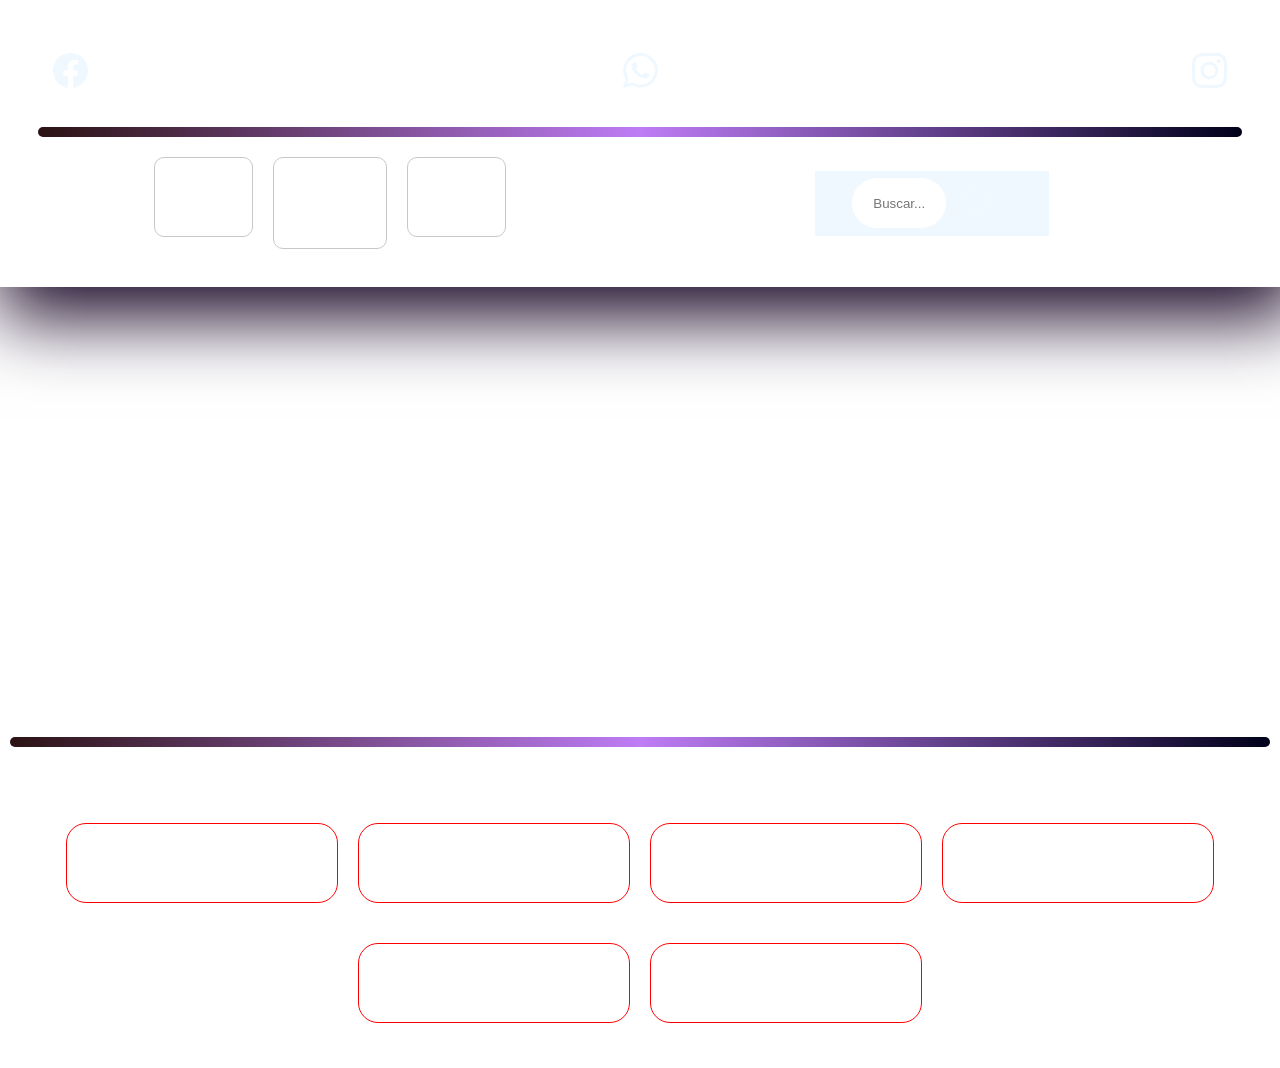
==== assets/contenido/lucifer/lucifer.html @ 85f83e7a "inicio" ====
<!DOCTYPE html>
<html lang="en">
<head>
    <meta charset="UTF-8">
    <meta name="viewport" content="width=device-width, initial-scale=1.0">
    <link rel="stylesheet" href="style.css">
    <title>Lucifer</title>
</head>
<body>
    <header>
        <div class="redes">
        <a href="facebook.com"><svg xmlns="http://www.w3.org/2000/svg" fill="currentColor" class="bi bi-facebook" viewBox="0 0 16 16"><path d="M16 8.049c0-4.446-3.582-8.05-8-8.05C3.58 0-.002 3.603-.002 8.05c0 4.017 2.926 7.347 6.75 7.951v-5.625h-2.03V8.05H6.75V6.275c0-2.017 1.195-3.131 3.022-3.131.876 0 1.791.157 1.791.157v1.98h-1.009c-.993 0-1.303.621-1.303 1.258v1.51h2.218l-.354 2.326H9.25V16c3.824-.604 6.75-3.934 6.75-7.951z"/></svg></a>
        <a href="whatsapp.com"><svg xmlns="http://www.w3.org/2000/svg" fill="currentColor" class="bi bi-whatsapp" viewBox="0 0 16 16"><path d="M13.601 2.326A7.854 7.854 0 0 0 7.994 0C3.627 0 .068 3.558.064 7.926c0 1.399.366 2.76 1.057 3.965L0 16l4.204-1.102a7.933 7.933 0 0 0 3.79.965h.004c4.368 0 7.926-3.558 7.93-7.93A7.898 7.898 0 0 0 13.6 2.326zM7.994 14.521a6.573 6.573 0 0 1-3.356-.92l-.24-.144-2.494.654.666-2.433-.156-.251a6.56 6.56 0 0 1-1.007-3.505c0-3.626 2.957-6.584 6.591-6.584a6.56 6.56 0 0 1 4.66 1.931 6.557 6.557 0 0 1 1.928 4.66c-.004 3.639-2.961 6.592-6.592 6.592zm3.615-4.934c-.197-.099-1.17-.578-1.353-.646-.182-.065-.315-.099-.445.099-.133.197-.513.646-.627.775-.114.133-.232.148-.43.05-.197-.1-.836-.308-1.592-.985-.59-.525-.985-1.175-1.103-1.372-.114-.198-.011-.304.088-.403.087-.088.197-.232.296-.346.1-.114.133-.198.198-.33.065-.134.034-.248-.015-.347-.05-.099-.445-1.076-.612-1.47-.16-.389-.323-.335-.445-.34-.114-.007-.247-.007-.38-.007a.729.729 0 0 0-.529.247c-.182.198-.691.677-.691 1.654 0 .977.71 1.916.81 2.049.098.133 1.394 2.132 3.383 2.992.47.205.84.326 1.129.418.475.152.904.129 1.246.08.38-.058 1.171-.48 1.338-.943.164-.464.164-.86.114-.943-.049-.084-.182-.133-.38-.232z"/></svg></a>
        <a href="instagram.com"><svg xmlns="http://www.w3.org/2000/svg" fill="currentColor" class="bi bi-instagram" viewBox="0 0 16 16"><path d="M8 0C5.829 0 5.556.01 4.703.048 3.85.088 3.269.222 2.76.42a3.917 3.917 0 0 0-1.417.923A3.927 3.927 0 0 0 .42 2.76C.222 3.268.087 3.85.048 4.7.01 5.555 0 5.827 0 8.001c0 2.172.01 2.444.048 3.297.04.852.174 1.433.372 1.942.205.526.478.972.923 1.417.444.445.89.719 1.416.923.51.198 1.09.333 1.942.372C5.555 15.99 5.827 16 8 16s2.444-.01 3.298-.048c.851-.04 1.434-.174 1.943-.372a3.916 3.916 0 0 0 1.416-.923c.445-.445.718-.891.923-1.417.197-.509.332-1.09.372-1.942C15.99 10.445 16 10.173 16 8s-.01-2.445-.048-3.299c-.04-.851-.175-1.433-.372-1.941a3.926 3.926 0 0 0-.923-1.417A3.911 3.911 0 0 0 13.24.42c-.51-.198-1.092-.333-1.943-.372C10.443.01 10.172 0 7.998 0h.003zm-.717 1.442h.718c2.136 0 2.389.007 3.232.046.78.035 1.204.166 1.486.275.373.145.64.319.92.599.28.28.453.546.598.92.11.281.24.705.275 1.485.039.843.047 1.096.047 3.231s-.008 2.389-.047 3.232c-.035.78-.166 1.203-.275 1.485a2.47 2.47 0 0 1-.599.919c-.28.28-.546.453-.92.598-.28.11-.704.24-1.485.276-.843.038-1.096.047-3.232.047s-2.39-.009-3.233-.047c-.78-.036-1.203-.166-1.485-.276a2.478 2.478 0 0 1-.92-.598 2.48 2.48 0 0 1-.6-.92c-.109-.281-.24-.705-.275-1.485-.038-.843-.046-1.096-.046-3.233 0-2.136.008-2.388.046-3.231.036-.78.166-1.204.276-1.486.145-.373.319-.64.599-.92.28-.28.546-.453.92-.598.282-.11.705-.24 1.485-.276.738-.034 1.024-.044 2.515-.045v.002zm4.988 1.328a.96.96 0 1 0 0 1.92.96.96 0 0 0 0-1.92zm-4.27 1.122a4.109 4.109 0 1 0 0 8.217 4.109 4.109 0 0 0 0-8.217zm0 1.441a2.667 2.667 0 1 1 0 5.334 2.667 2.667 0 0 1 0-5.334z"/></svg></a>
    </div>
    <hr>
    <div class="botons">
        
            <nav>
                <a href="../../inicio.html">Inicio</a>
                <button id="btnAbrirModal">Ver Catálogo</button>
                <a href="../index.html">Inicio</a>
            </nav>
            <div class="search">
                <input type="text" id="search-box" placeholder="Buscar...">
                <svg xmlns="http://www.w3.org/2000/svg" fill="currentColor" class="bi bi-search" viewBox="0 0 16 16" onclick="searchFile()">
                <path d="M11.742 10.344a6.5 6.5 0 1 0-1.397 1.398h-.001c.03.04.062.078.098.115l3.85 3.85a1 1 0 0 0 1.415-1.414l-3.85-3.85a1.007 1.007 0 0 0-.115-.1zM12 6.5a5.5 5.5 0 1 1-11 0 5.5 5.5 0 0 1 11 0z"/>
                </svg>
            </div>
    </div>

    </header>

    <section class="trailer">
        <div class="contenedorTrailer">
            <iframe src="https://www.youtube.com/embed/X4bF_quwNtw" title="Official Trailer | Season 1 | LUCIFER" frameborder="0" allow="accelerometer; autoplay; clipboard-write; encrypted-media; gyroscope; picture-in-picture; web-share" allowfullscreen></iframe>
            <hr>
        </div>
    </section>

    <section class="contenido">
        <div class="contenedorElementos">
            <a href="lucifer/lucifer.html" target="_blank"> <img src="https://www.themoviedb.org/t/p/original/1mZIfEqPCHe76Z6cFEnO60aIRjy.jpg" alt="">Temporada 1</a>
            <a href="lucifer/lucifer.html" target="_blank"> <img src="https://www.themoviedb.org/t/p/original/s4djiNyPI33zSsyh3Frduy3SwHD.jpg" alt="">Temporada 2</a>
            <a href="lucifer/lucifer.html" target="_blank"> <img src="https://vader.news/__export/1631231041281/sites/gadgets/img/2021/09/09/lucifer-netflix-imagen-portada-2.jpg_12105320.jpg" alt="">Temporada 3</a>
            <a href="lucifer/lucifer.html" target="_blank"> <img src="https://es.web.img2.acsta.net/pictures/19/04/16/16/37/0209027.jpg" alt="">Temporada 4</a>
            <a href="lucifer/lucifer.html" target="_blank"> <img src="https://www.formulatv.com/images/series/posters/1100/1112/7_m3.jpg" alt="">Temporada 5</a>
            <a href="lucifer/lucifer.html" target="_blank"> <img src="https://m.media-amazon.com/images/M/MV5BNDJjMzc4NGYtZmFmNS00YWY3LThjMzQtYzJlNGFkZGRiOWI1XkEyXkFqcGdeQXVyMTkxNjUyNQ@@._V1_.jpg" alt="">Temporada 6</a>

        </div>
    </section>


    
        <!-- Fondo oscuro del cuadro modal -->
        <div class="overlay" id="overlay"></div>
    
        <!-- Cuadro modal -->
        <div class="modal" id="modal">
            <!-- Contenido del catálogo -->
            <h2>Catálogo</h2>
            <a href="../Peaky/PeakyBlinders.html">Peaky Blinders</a>
            <p>Elemento 2</p>
            <p>Elemento 3</p>
            <!-- Puedes agregar más elementos según sea necesario -->
            <button onclick="cerrarModal()">Cerrar</button>
        </div>
    
        <script>
            // Función para abrir el cuadro modal
            function abrirModal() {
                document.getElementById('overlay').style.display = 'flex';
                document.getElementById('modal').style.display = 'block';
            }
    
            // Función para cerrar el cuadro modal
            function cerrarModal() {
                document.getElementById('overlay').style.display = 'none';
                document.getElementById('modal').style.display = 'none';
            }
    
            // Evento click en el botón para abrir el cuadro modal
            document.getElementById('btnAbrirModal').addEventListener('click', abrirModal);
        </script>
    
    
</body>
</html>
---- assets/contenido/lucifer/style.css ----
*{
    padding: 0;
    margin: 0;
    box-sizing: border-box;
}
body{
    /*background: linear-gradient(90deg,rgb(182, 230, 245),rgb(176, 176, 245),rgb(172, 241, 207));*/
    background-image: url("https://m.media-amazon.com/images/M/MV5BNDJjMzc4NGYtZmFmNS00YWY3LThjMzQtYzJlNGFkZGRiOWI1XkEyXkFqcGdeQXVyMTkxNjUyNQ@@._V1_.jpg");
    backdrop-filter: blur(10px);
}
header {
    display: flex;
    text-align: center;
    padding: 3%;    
    flex-direction: column;
    font-size: 1.5rpx;
    font-family: Verdana, Geneva, Tahoma, sans-serif;
    box-shadow: 10px 20px 70px 10px rgb(24, 6, 37);
}

header a img{
    width: 100px;
    border-radius: 100px;
    }
    header a{
        text-decoration: none;
    }
    h1{
        color:rgb(34, 10, 49);
        background: rgb(255, 255, 255);
        border-radius: 50px;
    }
a{
    text-decoration: none;
}
header svg{
    width: 35px;
    color: aliceblue;
    margin: 15px;
}
.redes{
    display: flex;
    justify-content: space-between;
}

/*search*/
input{
    height: 50px;
    width: 40%;
    border-radius: 30px;
    border: none;
    text-align: center;
    border: none;
}

.search{
    display: flex;
    margin-top: 0px;
    margin-bottom: 0px;
    justify-content: center;
    align-items: center;
    background-color: aliceblue;
}
.botons.search svg{
    width: 20px;
    color: rgb(255, 255, 255);
    margin-left: 10px;
}
.search svg:hover{
color: rgb(2, 37, 46);
border-radius: 50px;
transform: scale(1.3);
}
#search{
    border: none;
    height: 30px;
    background-color: rgb(255, 255, 255);
    border-radius: 20px;
    color: rgb(51, 51, 51);
}
.botons{
    display: flex;
    justify-content: space-around;
    align-items: center;
}





nav{
    display: flex;
    justify-content: center;
    gap: 20px;
}

nav a,#btnAbrirModal{
    text-decoration: none;
    display: flex;
    justify-content: center;
    align-items: center;
    text-align: center;
    border: solid 1px rgb(201, 199, 199);
    color: rgba(255, 255, 255, 0.885);
    background-color: rgba(255, 255, 255, 0.098);
    backdrop-filter: blur(10px);

    height: 6%;
    border-radius:10px;
    padding: 15%;
}
nav a:hover{
cursor: pointer;
color: black;
background-color: rgb(255, 255, 255);
}


 /* Estilos para el fondo oscuro del cuadro modal */
 .overlay {
    display: none;
    position: fixed;
    top: 0;
    left: 0;
    width: 100%;
    height: 100%;
    background-color: rgba(0, 0, 0, 0.7);
    justify-content: center;
    align-items: center;
}

/* Estilos para el cuadro modal */
.modal {
    color: aliceblue;
    text-align: center;
    display: none;
    position: fixed;
    border: 1px solid white;
    background-color: (90deg, rgb(43, 19, 19), rgb(34, 2, 61), rgb(1, 1, 26));
    backdrop-filter: blur(10px);
    padding: 20px;
    border-radius: 10px;
    box-shadow: 0 4px 8px rgba(0, 0, 0, 0.1);
    height: 50vh;
    width: 60%;
    z-index: 5;
}
.modal a{
    text-decoration: none;
    color: aliceblue;
}
/* Estilo para el botón de abrir el cuadro modal */








.trailer{
    margin: 0px,0px,100px,0px;
}
.contenedorTrailer{
    margin: 10px;
    display: flex;
    justify-content: center;
    align-items: center;
    flex-direction: column;
}
iframe{
    width:90%;
    height:420px;
    border-radius: 30px;
}
hr{
    background: linear-gradient(90deg, rgb(43, 19, 19), rgb(190, 124, 245), rgb(1, 1, 26));
    border: none;
    border-radius: 30px;
    margin: 0px 20%;
    height: 10px;
    width: 100%;
    margin: 20px 0px;
}

.contenido{
    padding: 2% 1% ;

}

.contenedorElementos img{
    flex-grow: 1;
    flex-basis: 200;
    width: 250px;
    backdrop-filter: blur(10px);

}
.contenedorElementos{
    display: flex;
    flex-wrap: wrap;
    padding: 0% 1%;
    display: flex; /* Alinea el contenido al final del contenedor (abajo) */ /* Cambia la dirección del flex a columna */
    justify-content: center;
}
.contenedorElementos a {
    display: flex;
    align-items: center; /* Alinea el contenido al final del contenedor (abajo) */
    flex-direction: column; /* Cambia la dirección del flex a columna */
    justify-content: center;
    text-align: center;
    padding: 10px;
    color: white;
    font-family: Verdana, Geneva, Tahoma, sans-serif;
    border: 1px solid red;
    text-decoration: none;
    border-radius: 20px;
    margin: 20px 10px;
    text-align: center;
}

a img{
    backdrop-filter: blur(10px);
    padding: 20px;
    border-radius: 30px;
    object-fit: cover;
}
a img:hover{
    cursor: pointer;
    background-color: rgba(255, 255, 255, 0.466);
    backdrop-filter: blur(10px);
}
@media only screen and (max-width: 800px) {
    header{
        height: 40vh;
    }
    nav{
        display: flex;
        justify-content: center;
        gap: 2px;

    }
    .botons{
        display: flex;
        flex-direction: column;
    }

    .trailer{
        margin-top: 10%;
    }
    .si{
        box-shadow: 10px 10px 100px 10px rgb(86, 182, 161);
    }
    .contenedorElementos{
        display: flex;
        justify-content: center;
        align-items: center;
        flex-direction: column;
    }
    .contenedorElementos a{
        padding: 5px 0px;
        color: white;
        font-family: Verdana, Geneva, Tahoma, sans-serif;
        border: 1px solid red;
        text-decoration: none;
        border-radius: 20px;
    }

  }
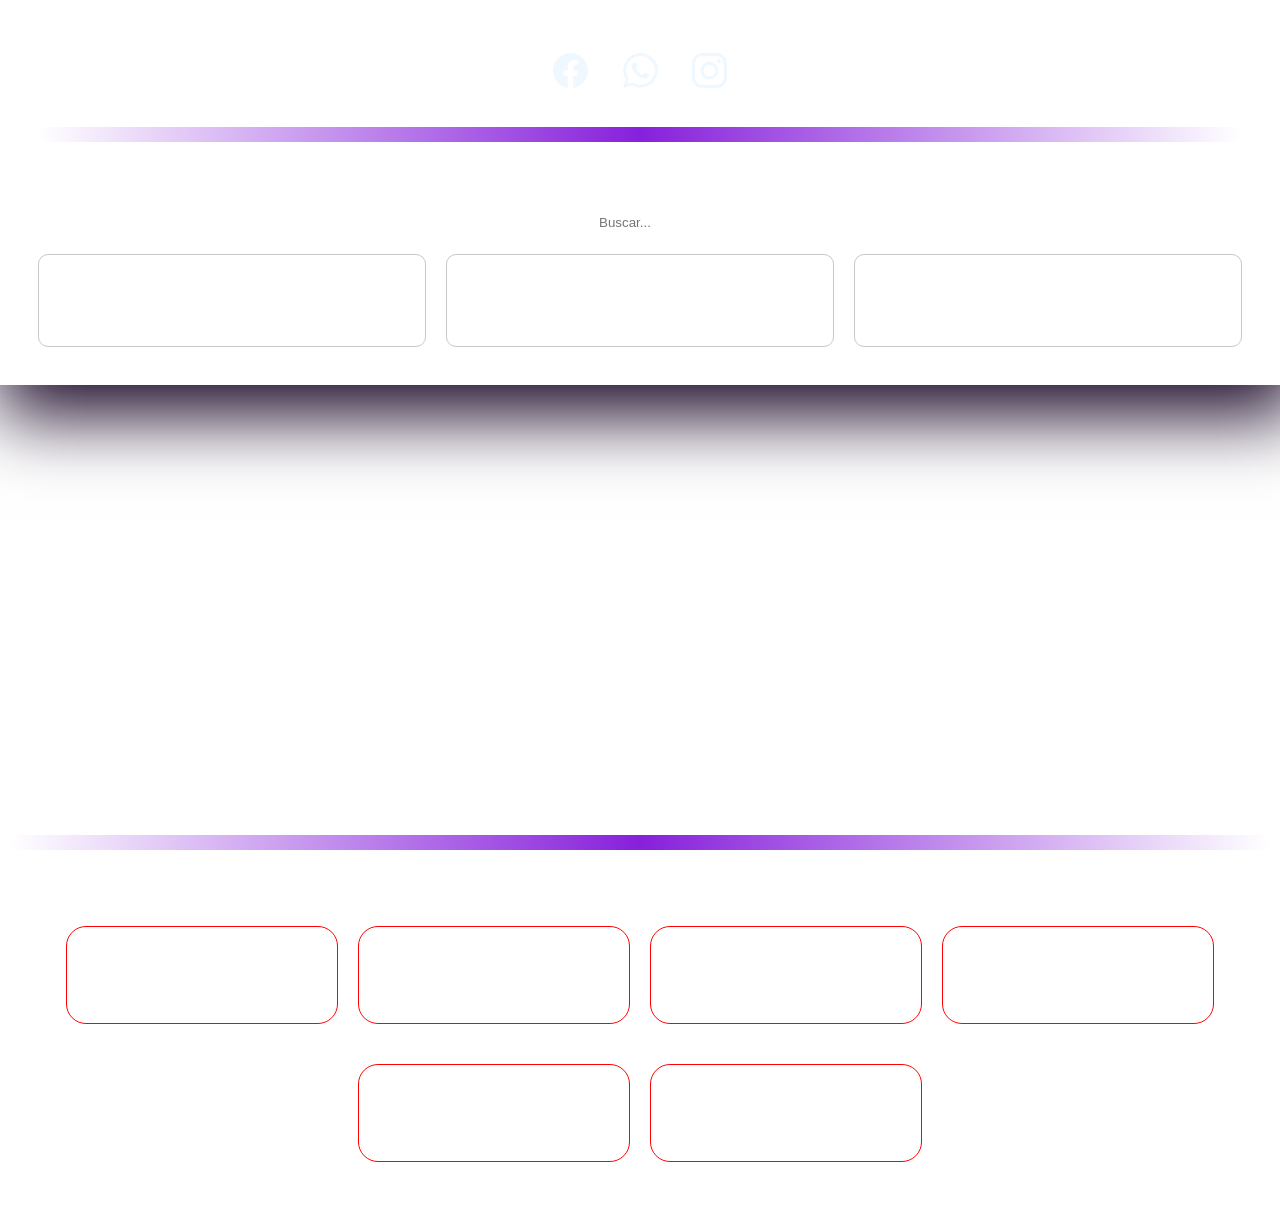
==== commit 977a5d9a: "agregado cuadro modal" ====
--- a/assets/contenido/lucifer/lucifer.html
+++ b/assets/contenido/lucifer/lucifer.html
@@ -8,27 +8,27 @@
 </head>
 <body>
     <header>
+
         <div class="redes">
         <a href="facebook.com"><svg xmlns="http://www.w3.org/2000/svg" fill="currentColor" class="bi bi-facebook" viewBox="0 0 16 16"><path d="M16 8.049c0-4.446-3.582-8.05-8-8.05C3.58 0-.002 3.603-.002 8.05c0 4.017 2.926 7.347 6.75 7.951v-5.625h-2.03V8.05H6.75V6.275c0-2.017 1.195-3.131 3.022-3.131.876 0 1.791.157 1.791.157v1.98h-1.009c-.993 0-1.303.621-1.303 1.258v1.51h2.218l-.354 2.326H9.25V16c3.824-.604 6.75-3.934 6.75-7.951z"/></svg></a>
         <a href="whatsapp.com"><svg xmlns="http://www.w3.org/2000/svg" fill="currentColor" class="bi bi-whatsapp" viewBox="0 0 16 16"><path d="M13.601 2.326A7.854 7.854 0 0 0 7.994 0C3.627 0 .068 3.558.064 7.926c0 1.399.366 2.76 1.057 3.965L0 16l4.204-1.102a7.933 7.933 0 0 0 3.79.965h.004c4.368 0 7.926-3.558 7.93-7.93A7.898 7.898 0 0 0 13.6 2.326zM7.994 14.521a6.573 6.573 0 0 1-3.356-.92l-.24-.144-2.494.654.666-2.433-.156-.251a6.56 6.56 0 0 1-1.007-3.505c0-3.626 2.957-6.584 6.591-6.584a6.56 6.56 0 0 1 4.66 1.931 6.557 6.557 0 0 1 1.928 4.66c-.004 3.639-2.961 6.592-6.592 6.592zm3.615-4.934c-.197-.099-1.17-.578-1.353-.646-.182-.065-.315-.099-.445.099-.133.197-.513.646-.627.775-.114.133-.232.148-.43.05-.197-.1-.836-.308-1.592-.985-.59-.525-.985-1.175-1.103-1.372-.114-.198-.011-.304.088-.403.087-.088.197-.232.296-.346.1-.114.133-.198.198-.33.065-.134.034-.248-.015-.347-.05-.099-.445-1.076-.612-1.47-.16-.389-.323-.335-.445-.34-.114-.007-.247-.007-.38-.007a.729.729 0 0 0-.529.247c-.182.198-.691.677-.691 1.654 0 .977.71 1.916.81 2.049.098.133 1.394 2.132 3.383 2.992.47.205.84.326 1.129.418.475.152.904.129 1.246.08.38-.058 1.171-.48 1.338-.943.164-.464.164-.86.114-.943-.049-.084-.182-.133-.38-.232z"/></svg></a>
         <a href="instagram.com"><svg xmlns="http://www.w3.org/2000/svg" fill="currentColor" class="bi bi-instagram" viewBox="0 0 16 16"><path d="M8 0C5.829 0 5.556.01 4.703.048 3.85.088 3.269.222 2.76.42a3.917 3.917 0 0 0-1.417.923A3.927 3.927 0 0 0 .42 2.76C.222 3.268.087 3.85.048 4.7.01 5.555 0 5.827 0 8.001c0 2.172.01 2.444.048 3.297.04.852.174 1.433.372 1.942.205.526.478.972.923 1.417.444.445.89.719 1.416.923.51.198 1.09.333 1.942.372C5.555 15.99 5.827 16 8 16s2.444-.01 3.298-.048c.851-.04 1.434-.174 1.943-.372a3.916 3.916 0 0 0 1.416-.923c.445-.445.718-.891.923-1.417.197-.509.332-1.09.372-1.942C15.99 10.445 16 10.173 16 8s-.01-2.445-.048-3.299c-.04-.851-.175-1.433-.372-1.941a3.926 3.926 0 0 0-.923-1.417A3.911 3.911 0 0 0 13.24.42c-.51-.198-1.092-.333-1.943-.372C10.443.01 10.172 0 7.998 0h.003zm-.717 1.442h.718c2.136 0 2.389.007 3.232.046.78.035 1.204.166 1.486.275.373.145.64.319.92.599.28.28.453.546.598.92.11.281.24.705.275 1.485.039.843.047 1.096.047 3.231s-.008 2.389-.047 3.232c-.035.78-.166 1.203-.275 1.485a2.47 2.47 0 0 1-.599.919c-.28.28-.546.453-.92.598-.28.11-.704.24-1.485.276-.843.038-1.096.047-3.232.047s-2.39-.009-3.233-.047c-.78-.036-1.203-.166-1.485-.276a2.478 2.478 0 0 1-.92-.598 2.48 2.48 0 0 1-.6-.92c-.109-.281-.24-.705-.275-1.485-.038-.843-.046-1.096-.046-3.233 0-2.136.008-2.388.046-3.231.036-.78.166-1.204.276-1.486.145-.373.319-.64.599-.92.28-.28.546-.453.92-.598.282-.11.705-.24 1.485-.276.738-.034 1.024-.044 2.515-.045v.002zm4.988 1.328a.96.96 0 1 0 0 1.92.96.96 0 0 0 0-1.92zm-4.27 1.122a4.109 4.109 0 1 0 0 8.217 4.109 4.109 0 0 0 0-8.217zm0 1.441a2.667 2.667 0 1 1 0 5.334 2.667 2.667 0 0 1 0-5.334z"/></svg></a>
     </div>
     <hr>
+        <div class="search">
+            <input type="text" id="search-box" placeholder="Buscar...">
+            <svg xmlns="http://www.w3.org/2000/svg" fill="currentColor" class="bi bi-search" viewBox="0 0 16 16" onclick="searchFile()">
+            <path d="M11.742 10.344a6.5 6.5 0 1 0-1.397 1.398h-.001c.03.04.062.078.098.115l3.85 3.85a1 1 0 0 0 1.415-1.414l-3.85-3.85a1.007 1.007 0 0 0-.115-.1zM12 6.5a5.5 5.5 0 1 1-11 0 5.5 5.5 0 0 1 11 0z"/>
+            </svg>
+        </div>
+    
     <div class="botons">
-        
-            <nav>
-                <a href="../../inicio.html">Inicio</a>
-                <button id="btnAbrirModal">Ver Catálogo</button>
-                <a href="../index.html">Inicio</a>
-            </nav>
-            <div class="search">
-                <input type="text" id="search-box" placeholder="Buscar...">
-                <svg xmlns="http://www.w3.org/2000/svg" fill="currentColor" class="bi bi-search" viewBox="0 0 16 16" onclick="searchFile()">
-                <path d="M11.742 10.344a6.5 6.5 0 1 0-1.397 1.398h-.001c.03.04.062.078.098.115l3.85 3.85a1 1 0 0 0 1.415-1.414l-3.85-3.85a1.007 1.007 0 0 0-.115-.1zM12 6.5a5.5 5.5 0 1 1-11 0 5.5 5.5 0 0 1 11 0z"/>
-                </svg>
-            </div>
+        <nav>
+            <a href="../../inicio.html">Inicio</a>
+            <button id="btnAbrirModal">Ver Catálogo</button>
+            <a href="../index.html">Inicio</a>
+        </nav>
     </div>
-
     </header>
 
     <section class="trailer">
@@ -40,12 +40,12 @@
 
     <section class="contenido">
         <div class="contenedorElementos">
-            <a href="lucifer/lucifer.html" target="_blank"> <img src="https://www.themoviedb.org/t/p/original/1mZIfEqPCHe76Z6cFEnO60aIRjy.jpg" alt="">Temporada 1</a>
-            <a href="lucifer/lucifer.html" target="_blank"> <img src="https://www.themoviedb.org/t/p/original/s4djiNyPI33zSsyh3Frduy3SwHD.jpg" alt="">Temporada 2</a>
-            <a href="lucifer/lucifer.html" target="_blank"> <img src="https://vader.news/__export/1631231041281/sites/gadgets/img/2021/09/09/lucifer-netflix-imagen-portada-2.jpg_12105320.jpg" alt="">Temporada 3</a>
-            <a href="lucifer/lucifer.html" target="_blank"> <img src="https://es.web.img2.acsta.net/pictures/19/04/16/16/37/0209027.jpg" alt="">Temporada 4</a>
-            <a href="lucifer/lucifer.html" target="_blank"> <img src="https://www.formulatv.com/images/series/posters/1100/1112/7_m3.jpg" alt="">Temporada 5</a>
-            <a href="lucifer/lucifer.html" target="_blank"> <img src="https://m.media-amazon.com/images/M/MV5BNDJjMzc4NGYtZmFmNS00YWY3LThjMzQtYzJlNGFkZGRiOWI1XkEyXkFqcGdeQXVyMTkxNjUyNQ@@._V1_.jpg" alt="">Temporada 6</a>
+            <a href="lucifer/lucifer.html" target="_blank"> <img src="https://www.themoviedb.org/t/p/original/1mZIfEqPCHe76Z6cFEnO60aIRjy.jpg" alt="Temporada 1">Temporada 1</a>
+            <a href="lucifer/lucifer.html" target="_blank"> <img src="https://www.themoviedb.org/t/p/original/s4djiNyPI33zSsyh3Frduy3SwHD.jpg" alt="Temporada 2">Temporada 2</a>
+            <a href="lucifer/lucifer.html" target="_blank"> <img src="https://vader.news/__export/1631231041281/sites/gadgets/img/2021/09/09/lucifer-netflix-imagen-portada-2.jpg_12105320.jpg" alt="Temporada 3">Temporada 3</a>
+            <a href="lucifer/lucifer.html" target="_blank"> <img src="https://es.web.img2.acsta.net/pictures/19/04/16/16/37/0209027.jpg" alt="Temporada 4">Temporada 4</a>
+            <a href="lucifer/lucifer.html" target="_blank"> <img src="https://www.formulatv.com/images/series/posters/1100/1112/7_m3.jpg" alt="Temporada 5">Temporada 5</a>
+            <a href="lucifer/lucifer.html" target="_blank"> <img src="https://m.media-amazon.com/images/M/MV5BNDJjMzc4NGYtZmFmNS00YWY3LThjMzQtYzJlNGFkZGRiOWI1XkEyXkFqcGdeQXVyMTkxNjUyNQ@@._V1_.jpg" alt="Temporada 6">Temporada 6</a>
 
         </div>
     </section>
@@ -59,30 +59,26 @@
         <div class="modal" id="modal">
             <!-- Contenido del catálogo -->
             <h2>Catálogo</h2>
-            <a href="../Peaky/PeakyBlinders.html">Peaky Blinders</a>
-            <p>Elemento 2</p>
-            <p>Elemento 3</p>
+            <hr>
+            <a href="../Peaky/PeakyBlinders.html">Peaky Blinders</a><br>
+            <a href="../Peaky/PeakyBlinders.html">Peaky Blinders</a><br>
+            <a href="../Peaky/PeakyBlinders.html">Peaky Blinders</a><br>
+            <a href="../Peaky/PeakyBlinders.html">Peaky Blinders</a><br>
+            <a href="../Peaky/PeakyBlinders.html">Peaky Blinders</a><br>
+            <a href="../Peaky/PeakyBlinders.html">Peaky Blinders</a><br>
+            <a href="../Peaky/PeakyBlinders.html">Peaky Blinders</a><br>
+            <a href="../Peaky/PeakyBlinders.html">Peaky Blinders</a><br>
+            <a href="../Peaky/PeakyBlinders.html">Peaky Blinders</a><br>
             <!-- Puedes agregar más elementos según sea necesario -->
-            <button onclick="cerrarModal()">Cerrar</button>
+            <button id="cerrar" onclick="cerrarModal()">
+                <svg xmlns="http://www.w3.org/2000/svg" width="16" height="16" fill="currentColor" class="bi bi-caret-down-fill" viewBox="0 0 16 16">
+                    <path d="M7.247 11.14 2.451 5.658C1.885 5.013 2.345 4 3.204 4h9.592a1 1 0 0 1 .753 1.659l-4.796 5.48a1 1 0 0 1-1.506 0z"/>
+                  </svg></button>
         </div>
     
-        <script>
-            // Función para abrir el cuadro modal
-            function abrirModal() {
-                document.getElementById('overlay').style.display = 'flex';
-                document.getElementById('modal').style.display = 'block';
-            }
+
     
-            // Función para cerrar el cuadro modal
-            function cerrarModal() {
-                document.getElementById('overlay').style.display = 'none';
-                document.getElementById('modal').style.display = 'none';
-            }
-    
-            // Evento click en el botón para abrir el cuadro modal
-            document.getElementById('btnAbrirModal').addEventListener('click', abrirModal);
-        </script>
-    
-    
+<script src="../cuadroModal.js"></script>    
+<script src="../../search.js"></script>
 </body>
 </html>
--- a/assets/contenido/lucifer/style.css
+++ b/assets/contenido/lucifer/style.css
@@ -8,6 +8,7 @@
     background-image: url("https://m.media-amazon.com/images/M/MV5BNDJjMzc4NGYtZmFmNS00YWY3LThjMzQtYzJlNGFkZGRiOWI1XkEyXkFqcGdeQXVyMTkxNjUyNQ@@._V1_.jpg");
     backdrop-filter: blur(10px);
 }
+
 header {
     display: flex;
     text-align: center;
@@ -17,7 +18,6 @@
     font-family: Verdana, Geneva, Tahoma, sans-serif;
     box-shadow: 10px 20px 70px 10px rgb(24, 6, 37);
 }
-
 header a img{
     width: 100px;
     border-radius: 100px;
@@ -30,23 +30,23 @@
         background: rgb(255, 255, 255);
         border-radius: 50px;
     }
+
+header{
+text-align: center;
+}
 a{
     text-decoration: none;
 }
-header svg{
+header a svg{
     width: 35px;
     color: aliceblue;
     margin: 15px;
-}
-.redes{
-    display: flex;
-    justify-content: space-between;
 }
 
 /*search*/
 input{
-    height: 50px;
-    width: 40%;
+    height: 40px;
+    width: 80%;
     border-radius: 30px;
     border: none;
     text-align: center;
@@ -55,13 +55,12 @@
 
 .search{
     display: flex;
-    margin-top: 0px;
-    margin-bottom: 0px;
-    justify-content: center;
-    align-items: center;
-    background-color: aliceblue;
-}
-.botons.search svg{
+    margin-top: 40px;
+    margin-bottom: 1%;
+    justify-content: center;
+    align-items: center;
+}
+.search svg{
     width: 20px;
     color: rgb(255, 255, 255);
     margin-left: 10px;
@@ -78,11 +77,6 @@
     border-radius: 20px;
     color: rgb(51, 51, 51);
 }
-.botons{
-    display: flex;
-    justify-content: space-around;
-    align-items: center;
-}
 
 
 
@@ -104,10 +98,9 @@
     color: rgba(255, 255, 255, 0.885);
     background-color: rgba(255, 255, 255, 0.098);
     backdrop-filter: blur(10px);
-
-    height: 6%;
+    width: 100%;
     border-radius:10px;
-    padding: 15%;
+    padding: 3%;
 }
 nav a:hover{
 cursor: pointer;
@@ -120,8 +113,8 @@
  .overlay {
     display: none;
     position: fixed;
-    top: 0;
-    left: 0;
+    top: 0px;
+    left: 0px;
     width: 100%;
     height: 100%;
     background-color: rgba(0, 0, 0, 0.7);
@@ -133,26 +126,36 @@
 .modal {
     color: aliceblue;
     text-align: center;
-    display: none;
+    display:none;
     position: fixed;
-    border: 1px solid white;
-    background-color: (90deg, rgb(43, 19, 19), rgb(34, 2, 61), rgb(1, 1, 26));
+    top: 5%;
+    background-color: #ffffff3a;
     backdrop-filter: blur(10px);
     padding: 20px;
     border-radius: 10px;
     box-shadow: 0 4px 8px rgba(0, 0, 0, 0.1);
     height: 50vh;
-    width: 60%;
+    width: 80%;
+    margin: 10%;
     z-index: 5;
 }
 .modal a{
     text-decoration: none;
     color: aliceblue;
 }
+#cerrar{
+    background-color: rgba(18, 137, 158, 0.164);
+    color: aliceblue;
+    border: 0.1px solid rgba(255, 255, 255, 0.877);
+    padding: 3%;
+    border-radius: 8px;
+    bottom: 0px;
+}
+button svg {
+    color: rgb(255, 255, 255);
+    width: 20px;
+}
 /* Estilo para el botón de abrir el cuadro modal */
-
-
-
 
 
 
@@ -174,11 +177,10 @@
     border-radius: 30px;
 }
 hr{
-    background: linear-gradient(90deg, rgb(43, 19, 19), rgb(190, 124, 245), rgb(1, 1, 26));
-    border: none;
-    border-radius: 30px;
-    margin: 0px 20%;
-    height: 10px;
+    background: linear-gradient(90deg, rgba(92, 10, 10, 0), rgb(135, 32, 219), rgba(77, 11, 138, 0));
+    border: none;
+    border-radius: 30px;
+    height: 15px;
     width: 100%;
     margin: 20px 0px;
 }
